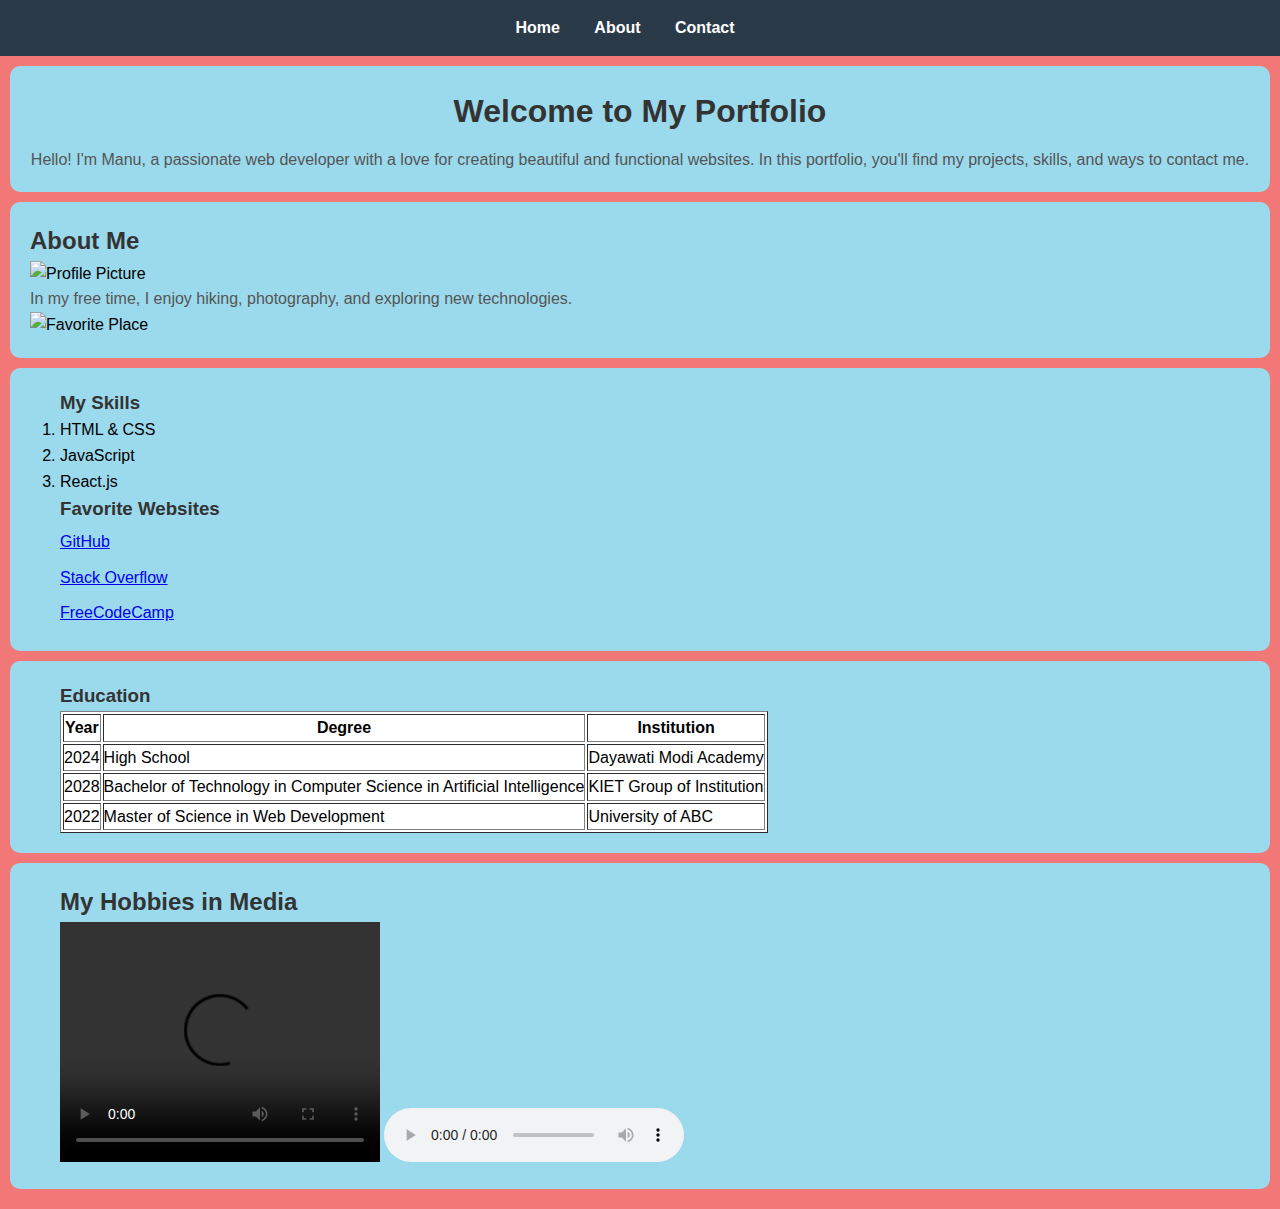
==== index.html @ 2d08e233 "Add files via upload" ====
<!DOCTYPE html>
<html lang="en">
<head>
    <meta charset="UTF-8">
    <meta name="viewport" content="width=device-width, initial-scale=1.0">
    <title>My Portfolio</title>
    <link rel="stylesheet" href="style.css"> <!-- Link to CSS file -->
</head>
<body>

    <!-- Navigation Bar -->
    <nav>
        <ul class="navbar">
            <li><a href="/index.html">Home</a></li>
            <li><a href="/about.html" target="_blank">About</a></li>
            <li><a href="/contact.html" target="_blank">Contact</a></li> <!-- Opens in new tab -->
        </ul>
    </nav>

    <!-- Main Content -->
    <header id="main-title">
        <h1 >Welcome to My Portfolio</h1> <!-- Main heading -->
        <p>Hello! I'm Manu, a passionate web developer with a love for creating beautiful and functional websites. 
        In this portfolio, you'll find my projects, skills, and ways to contact me.</p>
    </header>

    <!-- Profile Image -->
    <section id="aboutme2">
        <h2>About Me</h2>
        <img src="images/Unknown.jpeg" alt="Profile Picture" class="profile-pic" id="img2"> <!-- Profile picture -->
        <p>In my free time, I enjoy hiking, photography, and exploring new technologies.</p>

        <!-- Favorite Place Image -->
        <img src="images/favorite_place.jpg" alt="Favorite Place" class="favorite-place">
    </section>

    <!-- Skills List -->
    <section id="sec3">
        <h3>My Skills</h3>
        <ol>
            <li>HTML & CSS</li>
            <li>JavaScript</li>
            <li>React.js</li>
        </ol>

        <!-- Favorite Websites -->
        <h3>Favorite Websites</h3>
        <ul>
            <li><a href="https://www.github.com" target="_blank">GitHub</a></li>
            <li><a href="https://www.stackoverflow.com" target="_blank">Stack Overflow</a></li>
            <li><a href="https://www.freecodecamp.org" target="_blank">FreeCodeCamp</a></li>
        </ul>
    </section>

    <!-- Education Table -->
    <section id="sec4">
        <h3>Education</h3>
        <table border="1">
            <tr>
                <th>Year</th>
                <th>Degree</th>
                <th>Institution</th>
            </tr>
            <tr>
                <td>2024</td>
                <td>High School</td>
                <td>Dayawati Modi Academy</td>
            </tr>
            <tr>
                <td>2028</td>
                <td>Bachelor of Technology in Computer Science in Artificial Intelligence</td>
                <td>KIET Group of Institution</td>
            </tr>
            <tr>
                <td>2022</td>
                <td>Master of Science in Web Development</td>
                <td>University of ABC</td>
            </tr>
        </table>
    </section>

    

    <!-- Media Section -->
    <section id="media">
        <h2>My Hobbies in Media</h2>

        <!-- Video Embed -->
        <video width="320" height="240" controls>
          <source src="videos/my_hobby_video.mp4" type="video/mp4">
          Your browser does not support the video tag.
        </video>

        <!-- Audio Embed -->
        <audio controls>
          <source src="audio/my_hobby_audio.mp3" type="audio/mpeg">
          Your browser does not support the audio tag.
        </audio>

    </section>

</body>
</html>
---- style.css ----
/* General Styles */
*{
    margin: 0;
    padding: 0;
}
body {
    background-color: #f27878; /* Light gray background */
    font-family: 'Arial', sans-serif;
    line-height: 1.6; /* Improved readability */
    margin: 0;
    padding: 0;
}
#main-title{
    background-color: #9bd9ec;
    border-radius: 10px;
    margin-left: 10px;
    margin-right: 10px;
    margin-top: 10px;
}

h1, h2, h3 {
    color: #333; /* Dark color for headings */
}

p {
    color: #555; /* Darker gray for paragraph text */
}

/* Navigation Bar Styles */
.navbar {
    background-color: #2b3a49; /* Bootstrap primary color */
    padding: 15px;
    text-align: center; /* Center align navbar items */
}

.navbar li {
    display: inline;
    margin-right: 30px;
}

.navbar a {
    color: white; /* White text color */
    text-decoration: none;
    font-weight: bold; /* Bold text for links */
}

.navbar a:hover {
    text-decoration: underline; /* Underline on hover */
}

/* Header Styles */
header {
    text-align: center;
    padding: 20px;
}

header h1 {
    margin-bottom: 10px; /* Spacing below main title */
}

/* Team Section Styles */
.team-member {
    display: flex; /* Flexbox for alignment */
    align-items: center; /* Center vertically */
    margin-bottom: 20px;
    padding: 15px;
    border-radius: 8px; /* Rounded corners */
    background-color: #fff; /* White background for team member cards */
    box-shadow: 0 2px 10px rgba(0,0,0,0.1); /* Subtle shadow effect */
}

.team-pic {
    width: 120px; /* Set width for team member images */
    height: 120px; /* Set height to maintain aspect ratio */
    border-radius: 50%; /* Circular images */
    margin-right: 15px; /* Space between image and text */
}

.team-member h3 {
    margin-top: 0; /* Remove top margin from headings in team member section */
}

/* Mission Section Styles */
section {
    padding: 20px;
}

/* Contact Information Section Styles */
#contact-info {
    background-color: #e9ecef; /* Light gray background for contact section */
    padding: 15px;
    border-radius: 8px; /* Rounded corners for contact section */
}

/* List Styles */
ul {
    list-style-type: none; /* Remove bullet points from lists */
    padding-left: 0; /* Remove default padding */
}

ul li {
    padding: 5px 0; /* Spacing between list items */
}

/* Button Styles (if needed) */
input[type="submit"] {
    background-color: #007BFF; /* Button color matching navbar */
    color: white;
    border: none;
    border-radius: 5px;
    padding: 10px 15px;
    cursor: pointer;
}

input[type="submit"]:hover {
    background-color: #f27878; /* Darker shade on hover */
}
#img2{
    height: 200px;
}
#aboutme2{
    background-color: #9bd9ec ;
    margin-top: 10px;
    background-color: #9bd9ec;
    border-radius: 10px;
    margin-left: 10px;
    margin-right: 10px;
}
#sec3{
    background-color: #9bd9ec;
    border-radius: 10px;
    margin-left: 10px;
    margin-right: 10px;
    margin-top: 10px;
    padding-left: 50px;
}
#sec4{
    background-color: #9bd9ec;
    border-radius: 10px;
    margin-left: 10px;
    margin-right: 10px;
    margin-top: 10px;
    padding-left: 50px;
}
table{
    background-color: #ffffff   ;
}
#media{
    background-color: #9bd9ec;
    border-radius: 10px;
    margin-left: 10px;
    margin-right: 10px;
    margin-top: 10px;
    padding-left: 50px;
    margin-bottom: 20px;
}
#div1{
    background-color: #9bd9ec;
    background-color: #9bd9ec;
    border-radius: 10px;
    margin-left: 10px;
    margin-right: 10px;
    margin-top: 10px;
    padding-left: 50px;
    text-align: center;
}   
#formscon{
    background-color: #9bd9ec;
    border-radius: 10px;
    margin-left: 10px;
    margin-right: 10px;
    margin-top: 10px;
    padding-left: 50px;
    margin-bottom: 5px;
    padding-bottom: 20px;
    padding-top: 20px;
    height: 450px;
}
#sec7{
    background-color: #9bd9ec;
    border-radius: 10px;
    margin-left: 10px;
    margin-right: 10px;
    margin-top: 10px;
    padding-left: 50px;
    margin-bottom: 20px;
}
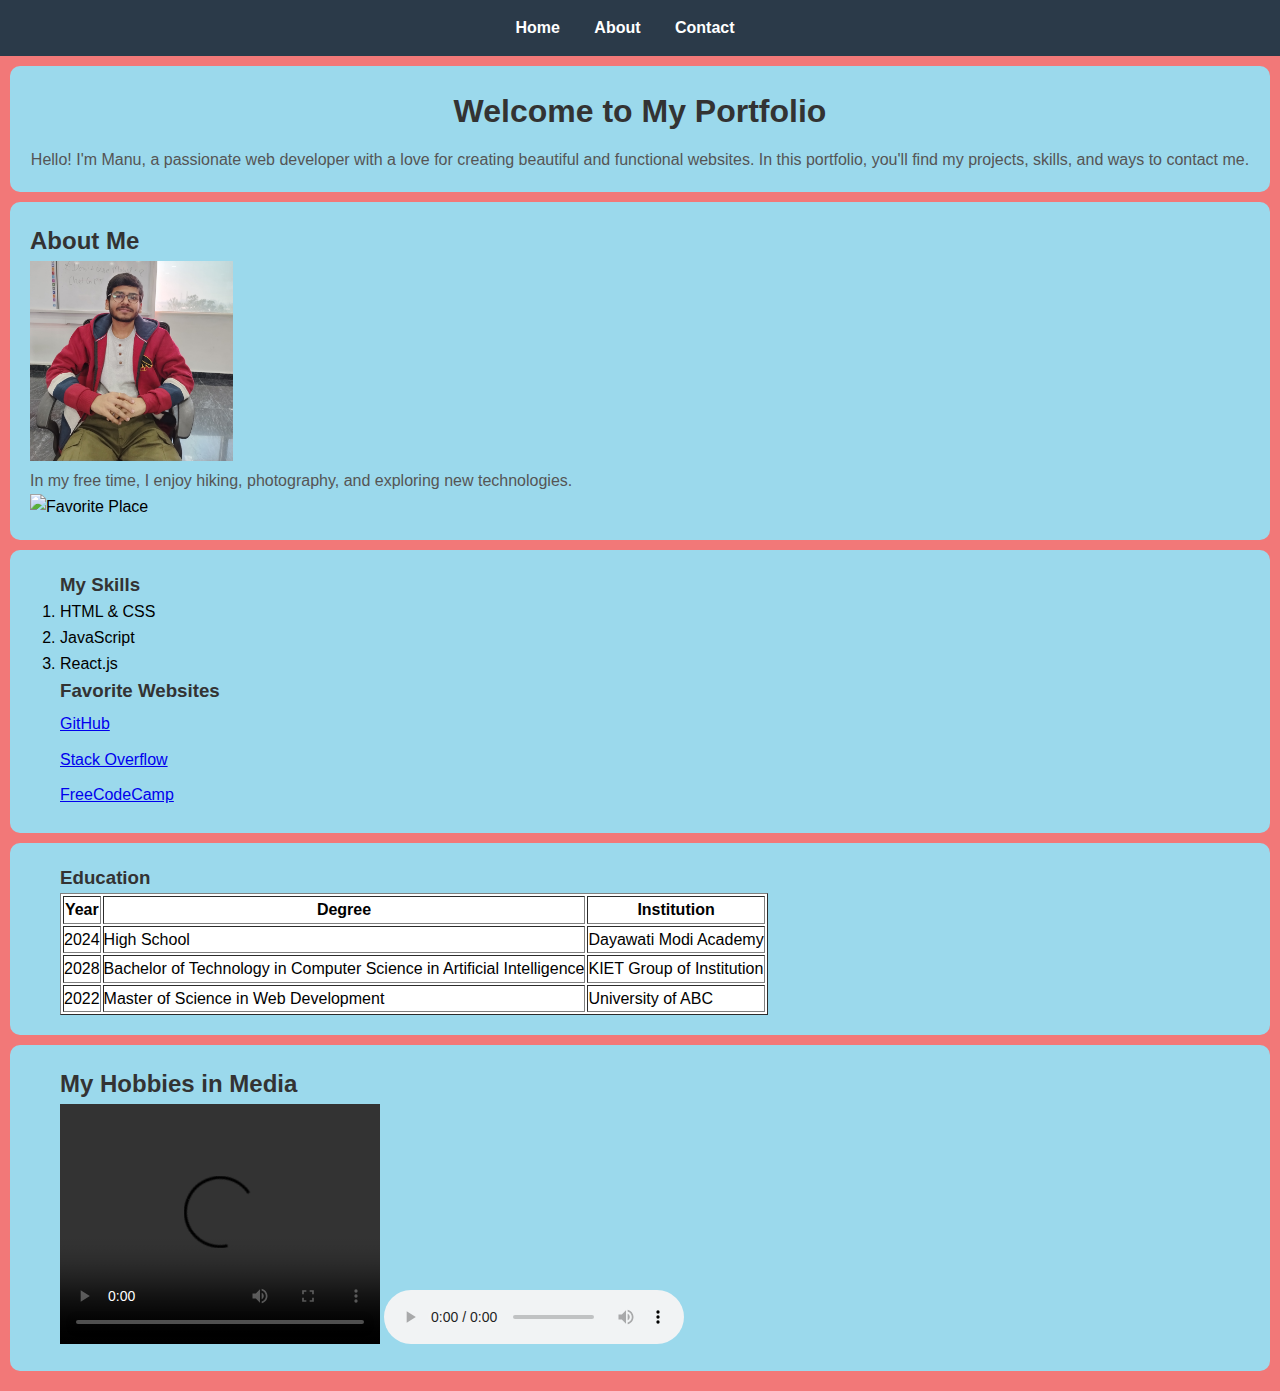
==== commit c42d41ce: "Update index.html" ====
--- a/index.html
+++ b/index.html
@@ -27,7 +27,7 @@
     <!-- Profile Image -->
     <section id="aboutme2">
         <h2>About Me</h2>
-        <img src="images/Unknown.jpeg" alt="Profile Picture" class="profile-pic" id="img2"> <!-- Profile picture -->
+        <img src="/Unknown.jpeg" alt="Profile Picture" class="profile-pic" id="img2"> <!-- Profile picture -->
         <p>In my free time, I enjoy hiking, photography, and exploring new technologies.</p>
 
         <!-- Favorite Place Image -->
@@ -100,4 +100,4 @@
     </section>
 
 </body>
-</html>+</html>
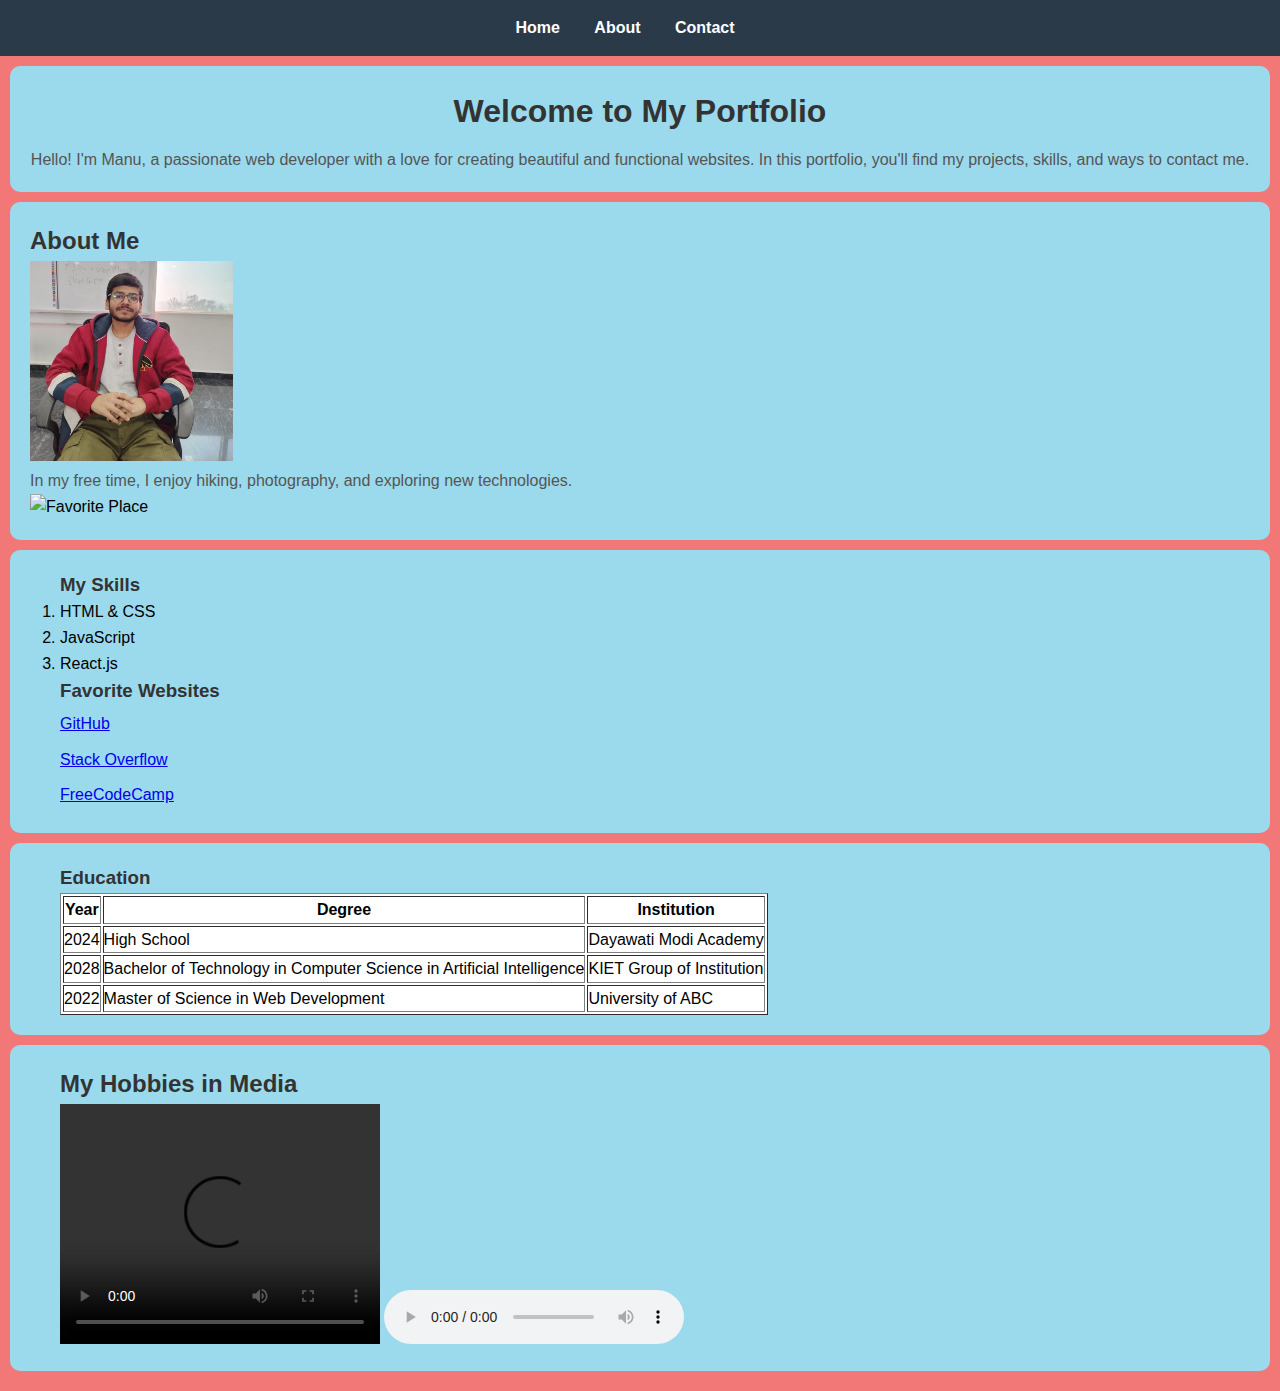
==== commit 40864f31: "Update index.html" ====
--- a/index.html
+++ b/index.html
@@ -27,7 +27,7 @@
     <!-- Profile Image -->
     <section id="aboutme2">
         <h2>About Me</h2>
-        <img src="/Unknown.jpeg" alt="Profile Picture" class="profile-pic" id="img2"> <!-- Profile picture -->
+        <img src="./Unknown.jpeg" alt="Profile Picture" class="profile-pic" id="img2"> <!-- Profile picture -->
         <p>In my free time, I enjoy hiking, photography, and exploring new technologies.</p>
 
         <!-- Favorite Place Image -->
